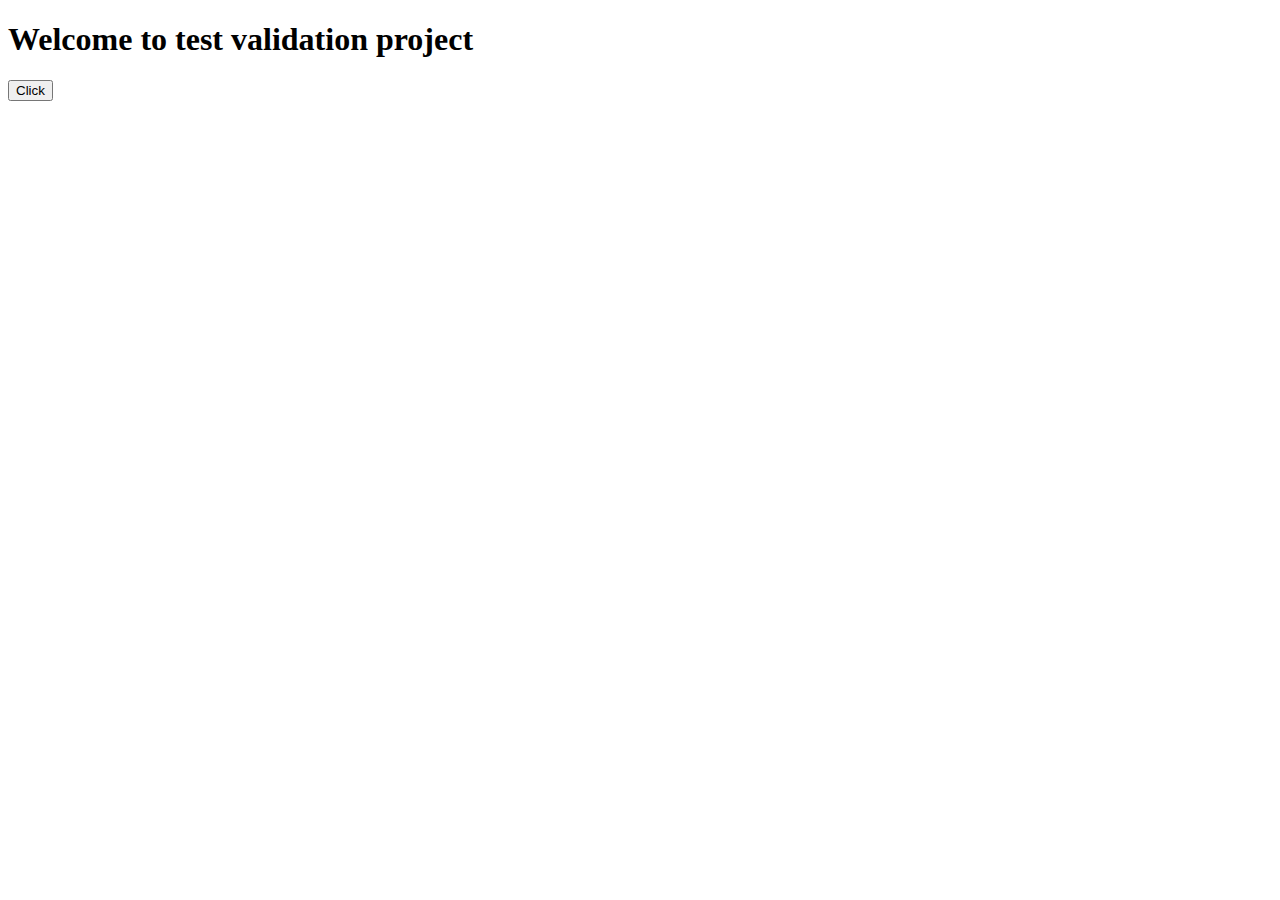
==== src/main/resources/templates/index.html @ cbf3c8bd "first commit: base project" ====
<!DOCTYPE html>
<html lang="en" xmlns:th="http://www.thymeleaf.org">
<head>
    <meta charset="UTF-8">
    <title>Home</title>
    <style>
<!--        * {-->
<!--            margin: 0;-->
<!--            padding: 0;-->
<!--            box-sizing: border-box;-->
<!--        }-->
<!--        body{-->
<!--            display: grid;-->
<!--            place-items: center;-->
<!--            height: 100vh;-->
<!--        }-->
<!--        button{-->
<!--            height: 80px;-->
<!--            width: 160px;-->
<!--        }-->
    </style>
</head>
<body>
<div class="main_container">
    <h1>Welcome to test validation project</h1>
    <button>
        Click
    </button>
</div>

</body>
</html>
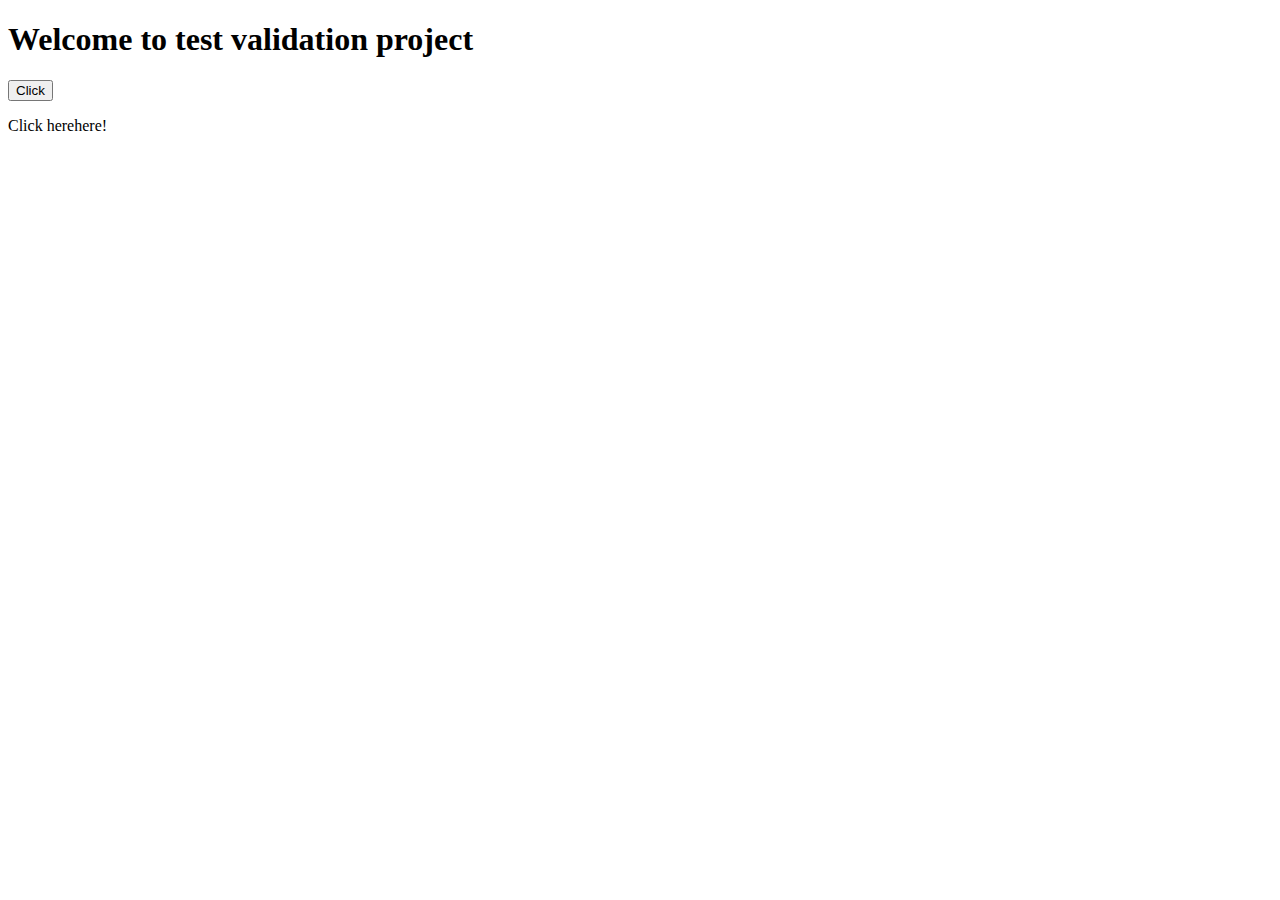
==== commit 1bb69a2b: "base project, added MvcConfig, spring security dependencies" ====
--- a/src/main/resources/templates/index.html
+++ b/src/main/resources/templates/index.html
@@ -1,5 +1,5 @@
 <!DOCTYPE html>
-<html lang="en" xmlns:th="http://www.thymeleaf.org">
+<html lang="en" xmlns="http://www.w3.org/1999/xhtml" xmlns:th="https://www.thymeleaf.org">
 <head>
     <meta charset="UTF-8">
     <title>Home</title>
@@ -26,6 +26,7 @@
     <button>
         Click
     </button>
+    <p>Click <a th:href="@{/login}">here</a>here!</p>
 </div>
 
 </body>
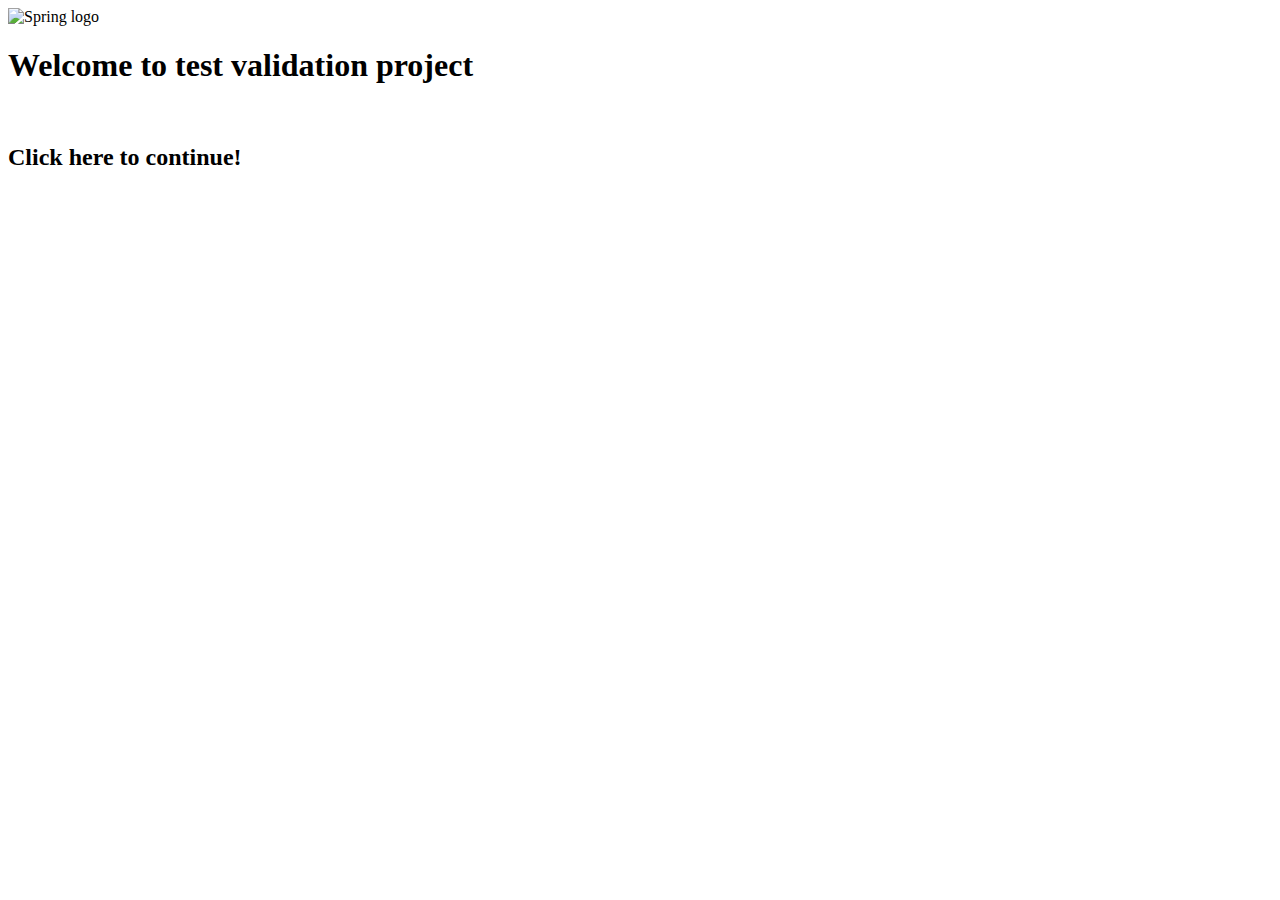
==== commit 19203a9a: "some UI updates, added error message" ====
--- a/src/main/resources/templates/index.html
+++ b/src/main/resources/templates/index.html
@@ -3,30 +3,15 @@
 <head>
     <meta charset="UTF-8">
     <title>Home</title>
-    <style>
-<!--        * {-->
-<!--            margin: 0;-->
-<!--            padding: 0;-->
-<!--            box-sizing: border-box;-->
-<!--        }-->
-<!--        body{-->
-<!--            display: grid;-->
-<!--            place-items: center;-->
-<!--            height: 100vh;-->
-<!--        }-->
-<!--        button{-->
-<!--            height: 80px;-->
-<!--            width: 160px;-->
-<!--        }-->
-    </style>
+    <link rel="stylesheet" th:href="@{/css/main.css}"/>
 </head>
 <body>
+<img th:src="@{/images/logo.svg}" alt="Spring logo"/>
 <div class="main_container">
+
     <h1>Welcome to test validation project</h1>
-    <button>
-        Click
-    </button>
-    <p>Click <a th:href="@{/login}">here</a>here!</p>
+    <br>
+    <h2><a th:href="@{/login}">Click here to continue!</a></h2>
 </div>
 
 </body>
